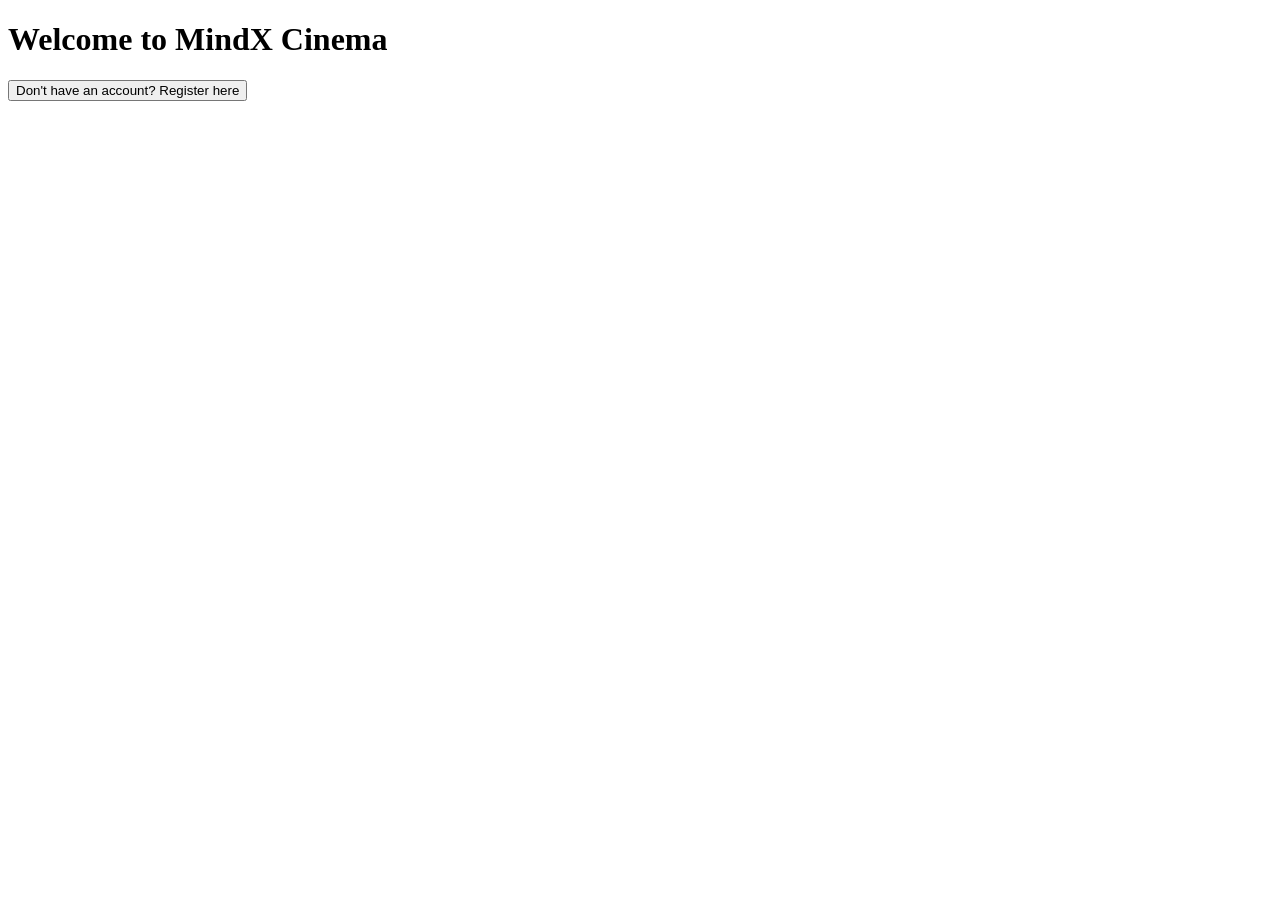
==== index.html @ 04abc648 "n" ====
<!DOCTYPE html>
<html lang="en">
<head>
    <meta charset="UTF-8">
    <meta name="viewport" content="width=device-width, initial-scale=1.0">
    <title>Document</title>
</head>
<body>
    <h1>Welcome to MindX Cinema</h1>
    <button onclick="window.location.href='register_page.html'">Don't have an account? Register here</button>  
</body>
</html>
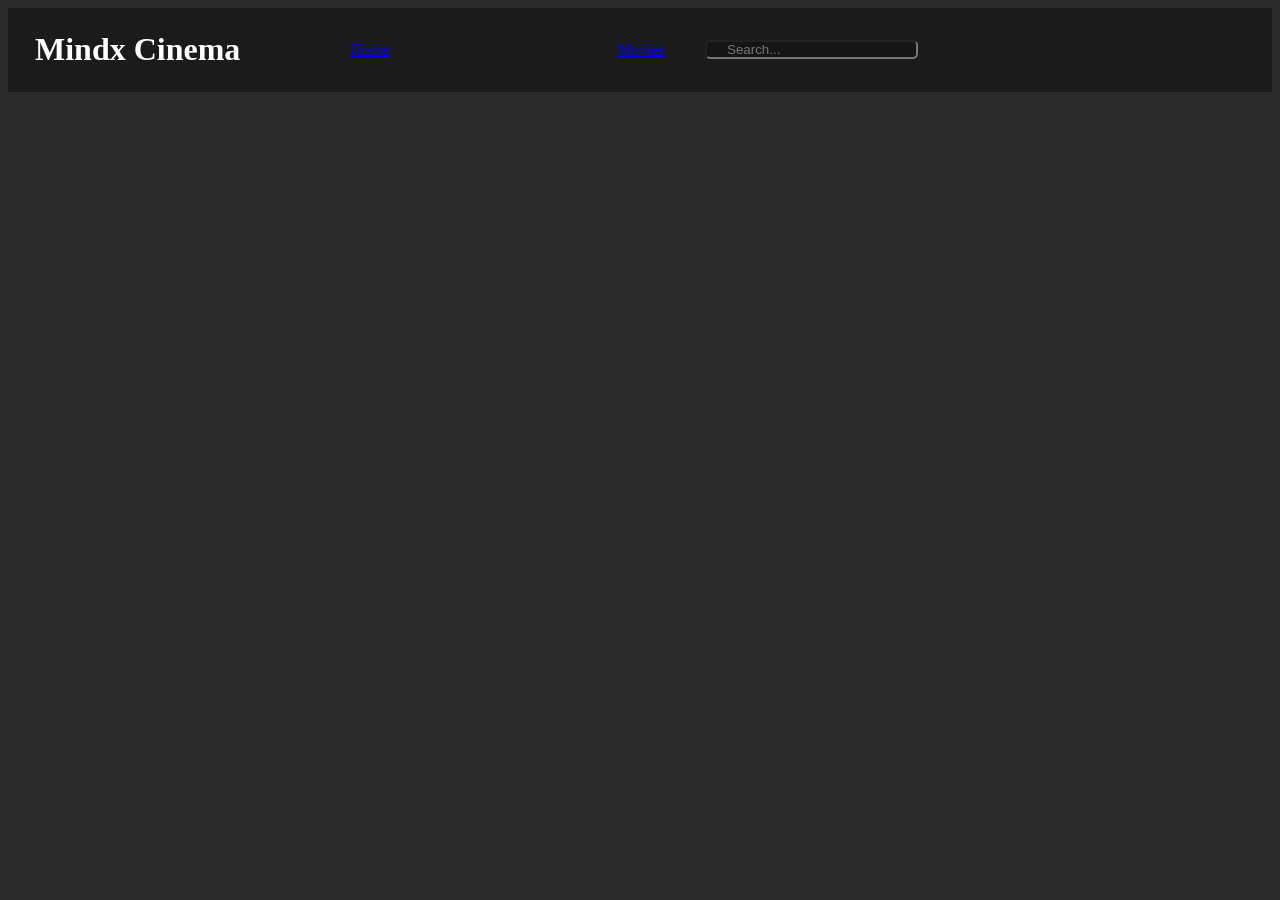
==== commit a896130c: "css index" ====
--- a/index.html
+++ b/index.html
@@ -4,9 +4,18 @@
     <meta charset="UTF-8">
     <meta name="viewport" content="width=device-width, initial-scale=1.0">
     <title>Document</title>
+    <link rel="stylesheet" href="index.css">
 </head>
 <body>
-    <h1>Welcome to MindX Cinema</h1>
-    <button onclick="window.location.href='register_page.html'">Don't have an account? Register here</button>  
-</body>
-</html>+    <header>
+        <h1>Mindx Cinema</h1>
+        <ul class = "navbar">
+            <li><a href="#">Home</a></li>
+            <li><a href="#">Movies</a></li>
+        </ul>
+        <input type="text" placeholder="Search..." class = "search">
+    </header> 
+    <section class = "movie-list">
+        
+    </section>
+</body>
--- a/index.css
+++ b/index.css
@@ -0,0 +1,36 @@
+body{
+    background-color: #292929;
+}
+
+header{
+    display:flex;
+    align-items:center;
+    padding: 2px;
+    background-color: #100f0f88;
+    column-gap: 20px;
+}
+
+.navbar{
+    display:flex;
+    justify-content:space-between;
+    padding: 0px 20px;
+    width: 25%;
+    list-style:none;
+    column-gap: 20px;
+}
+
+.search{
+    display:flex;
+    align-items:center;
+    gap: 50px;
+    padding: 0px 20px;
+    border-radius: 5px;
+    background-color: #100f0f88;
+}
+
+h1{
+    color: #fff;
+    width: 250px;
+    align-items:center;
+    padding: 0px 25px;
+}
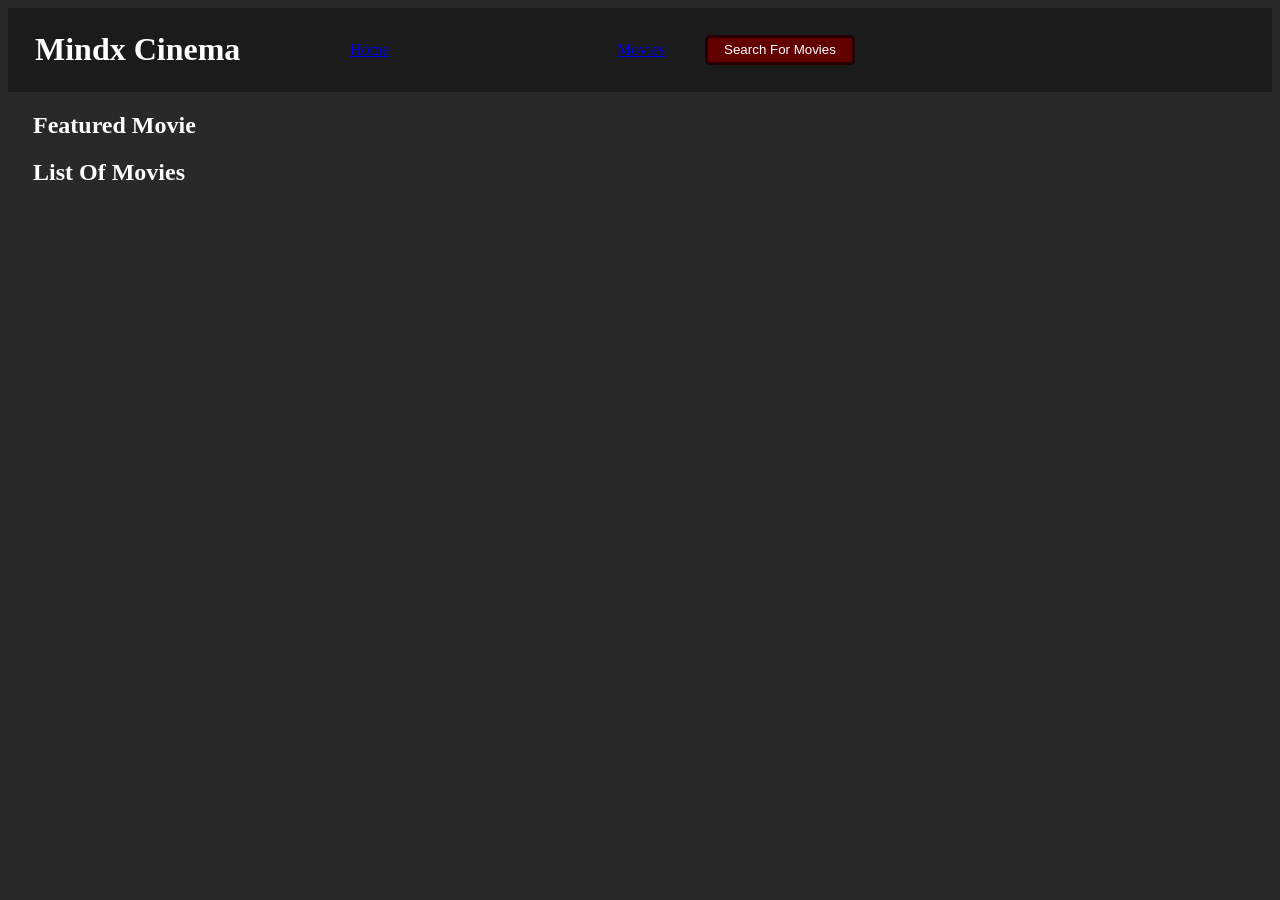
==== commit 5018e1f0: "ui" ====
--- a/index.html
+++ b/index.html
@@ -13,9 +13,19 @@
             <li><a href="#">Home</a></li>
             <li><a href="#">Movies</a></li>
         </ul>
-        <input type="text" placeholder="Search..." class = "search">
+        <button class = "search-btn">Search For Movies</button>
     </header> 
-    <section class = "movie-list">
-        
+
+    <section class = "featured-movie">
+        <div>   
+            <h2>Featured Movie</h2>
+
+        </div>
+    </section>
+
+    <section class = "list-movie">
+        <div>
+            <h2>List Of Movies</h2>
+        </div>
     </section>
 </body>
--- a/index.css
+++ b/index.css
@@ -33,4 +33,21 @@
     width: 250px;
     align-items:center;
     padding: 0px 25px;
-}+}
+
+h2{
+    color: #fff;
+    width: 250px;
+    align-items:center;
+    padding: 0px 25px;
+}
+
+.search-btn{
+    width: 150px;
+    height: 30px;
+    border-radius: 5px;
+    border: 3px solid #240000;
+    background-color: #620000;
+    color: #fff;
+    cursor: pointer;
+}
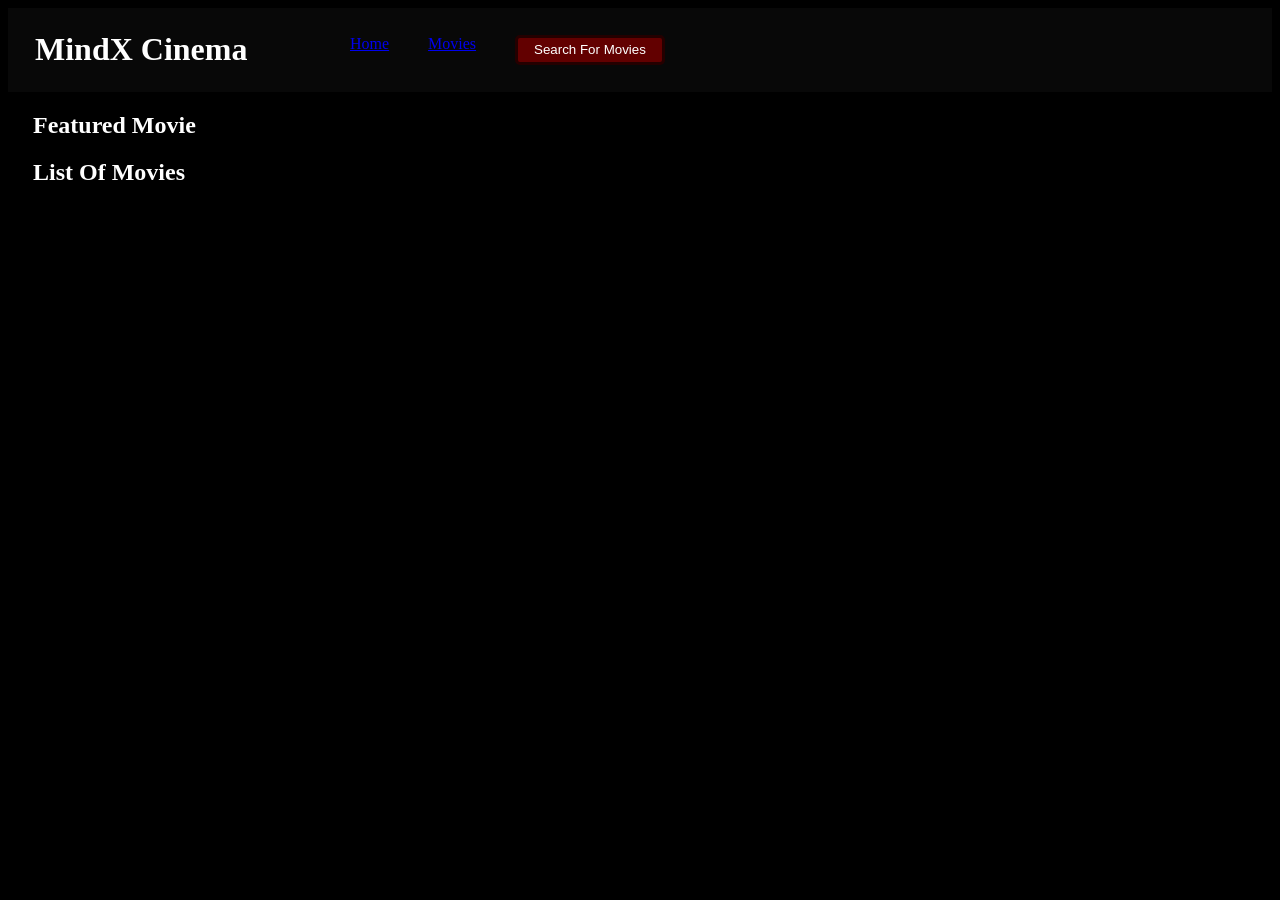
==== commit 0963b97e: "info" ====
--- a/index.html
+++ b/index.html
@@ -4,28 +4,28 @@
     <meta charset="UTF-8">
     <meta name="viewport" content="width=device-width, initial-scale=1.0">
     <title>Document</title>
-    <link rel="stylesheet" href="index.css">
+    <link rel="stylesheet" href="css/index.css">
+    <script src="script/index.js"></script>
 </head>
 <body>
+    <body>
     <header>
-        <h1>Mindx Cinema</h1>
-        <ul class = "navbar">
-            <li><a href="#">Home</a></li>
-            <li><a href="#">Movies</a></li>
+        <h1>MindX Cinema</h1>
+        <ul class="navbar">
+            <li><a href="index.html">Home</a></li>
+            <li><a href="#">Movies</a></li> <button class="search-btn" onclick="window.location.href='find_page.html'">Search For Movies</button>
         </ul>
-        <button class = "search-btn">Search For Movies</button>
     </header> 
 
-    <section class = "featured-movie">
-        <div>   
-            <h2>Featured Movie</h2>
-
-        </div>
+    <section class="featured-movie">
+        <h2>Featured Movie</h2>
+        <div id="featured-movie-container"></div>
     </section>
 
-    <section class = "list-movie">
-        <div>
-            <h2>List Of Movies</h2>
-        </div>
+    <section class="list-movie">
+        <h2>List Of Movies</h2>
+        <div id="movie-list-container" class="movie-grid"></div>
     </section>
+</body>
+</html>
 </body>
--- a/css/index.css
+++ b/css/index.css
@@ -0,0 +1,93 @@
+body {
+    background-color: #000000;
+}
+
+header {
+    display: flex;
+    align-items: center;
+    padding: 2px;
+    background-color: #100f0f88;
+    column-gap: 20px;
+}
+
+.navbar {
+    display: flex;
+    justify-content: space-between;
+    padding: 0px 20px;
+    width: 25%;
+    list-style: none;
+    column-gap: 20px;
+}
+
+.search {
+    display: flex;
+    align-items: center;
+    gap: 50px;
+    padding: 0px 20px;
+    border-radius: 5px;
+    background-color: #100f0f88;
+}
+
+h1 {
+    color: #fff;
+    width: 250px;
+    align-items: center;
+    padding: 0px 25px;
+}
+
+h2 {
+    color: #fff;
+    width: 250px;
+    align-items: center;
+    padding: 0px 25px;
+}
+
+.search-btn {
+    width: 150px;
+    height: 30px;
+    border-radius: 5px;
+    border: 3px solid #240000;
+    background-color: #620000;
+    color: #fff;
+    cursor: pointer;
+}
+
+.movie-grid {
+    display: flex;
+    flex-wrap: wrap;
+    gap: 20px;
+    padding: 20px;
+}
+
+.movie-card {
+    width: 150px;
+    cursor: pointer;
+    text-align: center;
+    color: #fff;
+}
+
+.movie-card img {
+    width: 100%;
+    height: 225px;
+    border-radius: 8px;
+    object-fit: cover;
+    transition: transform 0.2s;
+}
+
+.movie-card img:hover {
+    transform: scale(1.05);
+}
+
+.featured-content {
+    display: flex;
+    gap: 20px;
+    padding: 20px;
+    color: #fff;
+    align-items: center;
+    cursor: pointer;
+}
+
+.featured-content img {
+    width: 180px;
+    border-radius: 8px;
+}
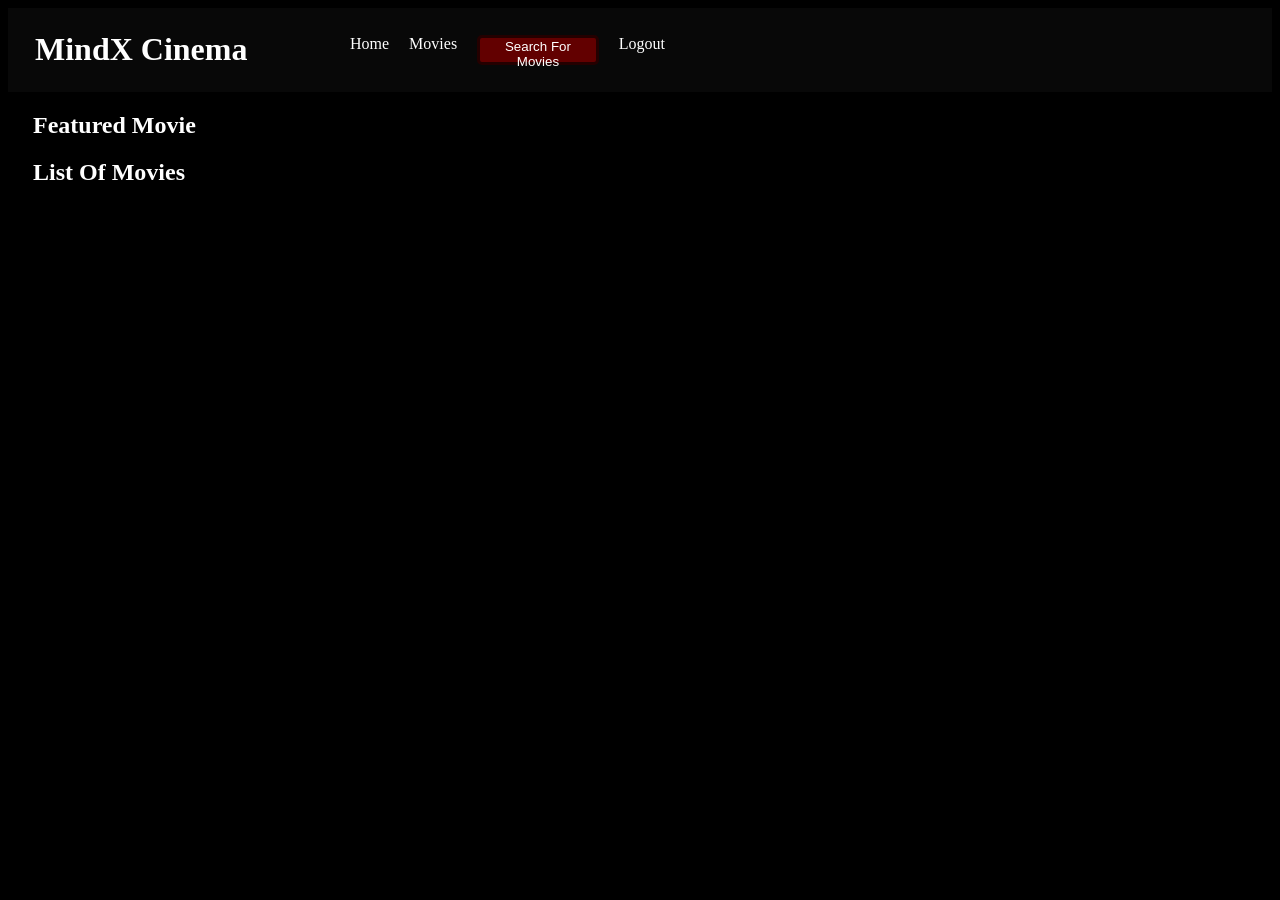
==== commit 98a0af78: "logout" ====
--- a/index.html
+++ b/index.html
@@ -14,6 +14,7 @@
         <ul class="navbar">
             <li><a href="index.html">Home</a></li>
             <li><a href="#">Movies</a></li> <button class="search-btn" onclick="window.location.href='find_page.html'">Search For Movies</button>
+            <li><a href="login_page.html">Logout</a></li>
         </ul>
     </header> 
 
--- a/css/index.css
+++ b/css/index.css
@@ -8,6 +8,11 @@
     padding: 2px;
     background-color: #100f0f88;
     column-gap: 20px;
+}
+
+li a {
+    color: #fff;
+    text-decoration: none;
 }
 
 .navbar {
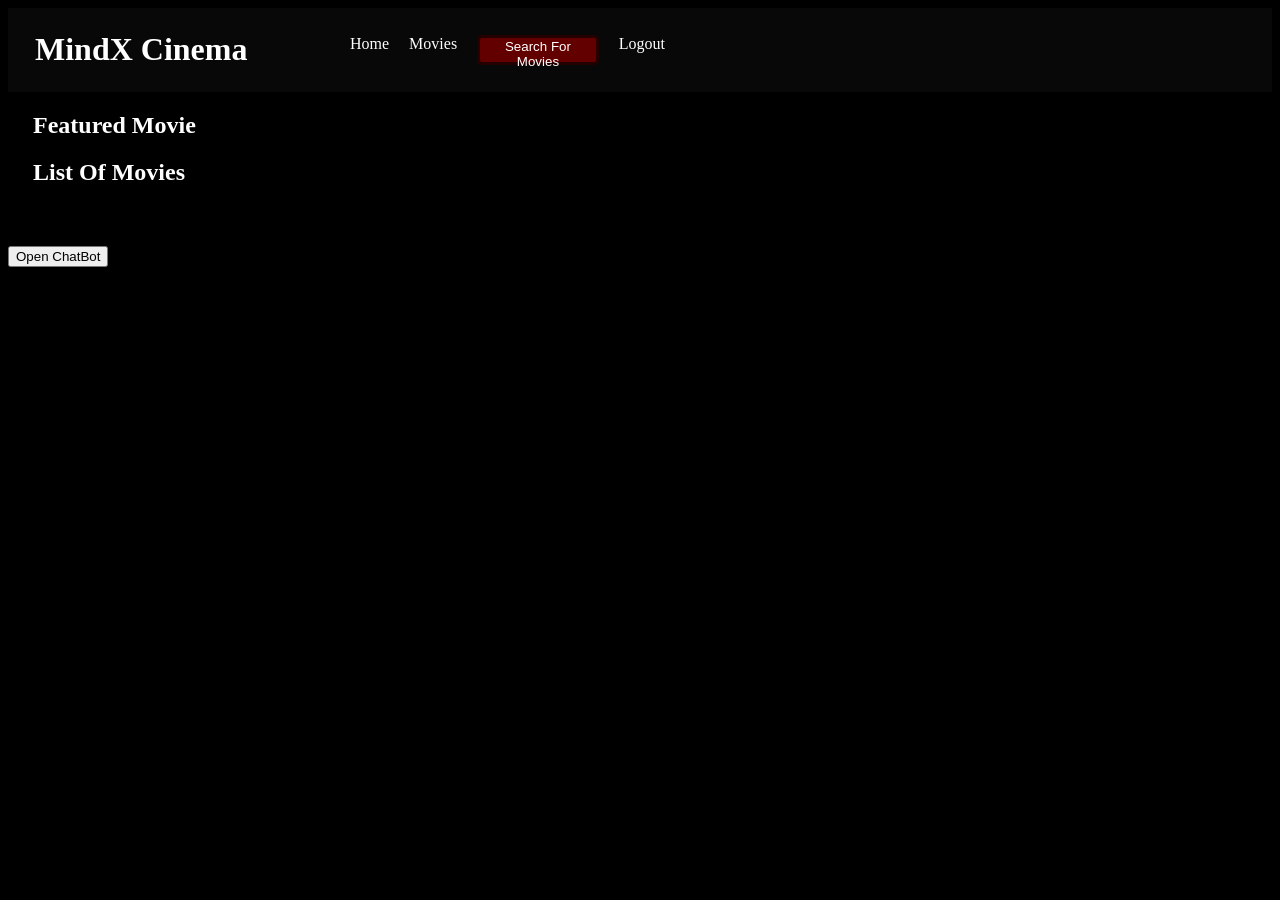
==== commit 135bee8c: "ai" ====
--- a/index.html
+++ b/index.html
@@ -27,6 +27,31 @@
         <h2>List Of Movies</h2>
         <div id="movie-list-container" class="movie-grid"></div>
     </section>
+    <button onclick="openChatBot()">Open ChatBot</button>
+        <iframe
+        id="chatbot"
+        src="https://www.chatbase.co/chatbot-iframe/WsnlWigaIqV5awhD5SJn2"
+        width="100%"
+        style="height: 50%; min-height: 700px; display: none;max-width: 40%;"
+        frameborder="0"
+        allow="microphone"
+    ></iframe>
+        <script>
+            let flagChatBot = false;
+            function openChatBot() {
+                let chatbot = document.getElementById("chatbot");
+
+                if (flagChatBot === false) {
+                    chatbot.style.display = "block";
+                    flagChatBot = true;
+            } 
+            
+            else {
+                chatbot.style.display = "none";
+                flagChatBot = false;
+            }
+        }
+        </script>
 </body>
 </html>
 </body>
--- a/css/index.css
+++ b/css/index.css
@@ -79,10 +79,6 @@
     transition: transform 0.2s;
 }
 
-.movie-card img:hover {
-    transform: scale(1.05);
-}
-
 .featured-content {
     display: flex;
     gap: 20px;
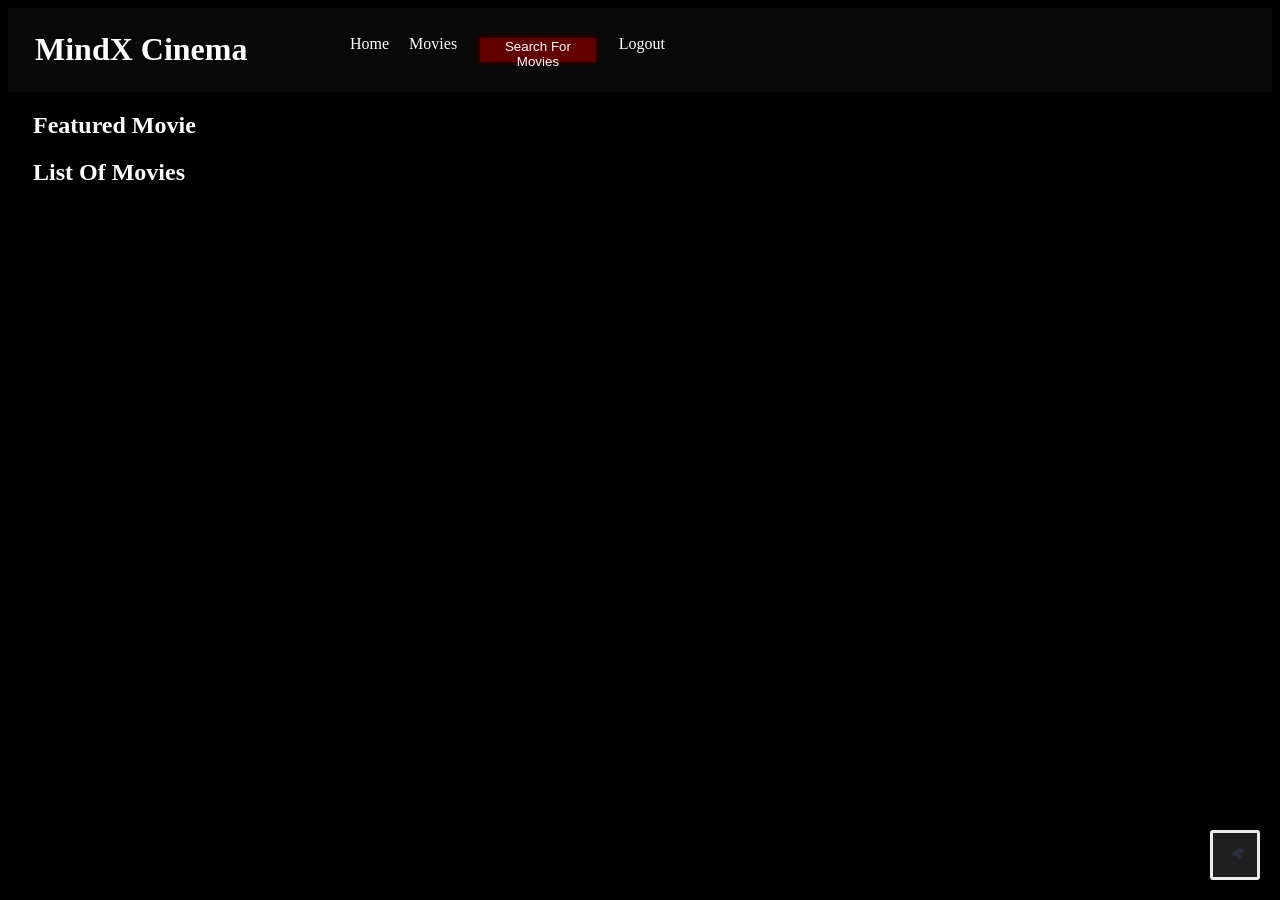
==== commit e2359ab3: "icon" ====
--- a/index.html
+++ b/index.html
@@ -27,12 +27,14 @@
         <h2>List Of Movies</h2>
         <div id="movie-list-container" class="movie-grid"></div>
     </section>
-    <button onclick="openChatBot()">Open ChatBot</button>
+    <button onclick="openChatBot()" class ="chatBot-btn">
+        <img src="chatboticon.png" alt="Chatbot Icon" style="width: 20px; height: 20px; margin-left: 5px;">
+    </button>
         <iframe
         id="chatbot"
         src="https://www.chatbase.co/chatbot-iframe/WsnlWigaIqV5awhD5SJn2"
         width="100%"
-        style="height: 50%; min-height: 700px; display: none;max-width: 40%;"
+        style="height: 25%; min-height: 500px; display: none;max-width: 20%; position: fixed; bottom: 60px; right: 20px;"
         frameborder="0"
         allow="microphone"
     ></iframe>
--- a/css/index.css
+++ b/css/index.css
@@ -91,4 +91,16 @@
 .featured-content img {
     width: 180px;
     border-radius: 8px;
+}
+
+button.chatBot-btn {
+    width: 50px;
+    height: 50px;
+    border-radius: 3px;
+    border: 3px solid #eeebeb;
+    background-color: #1f1f1f;
+    color: #fff;
+    position: fixed;
+    bottom: 20px;
+    right: 20px;
 }
